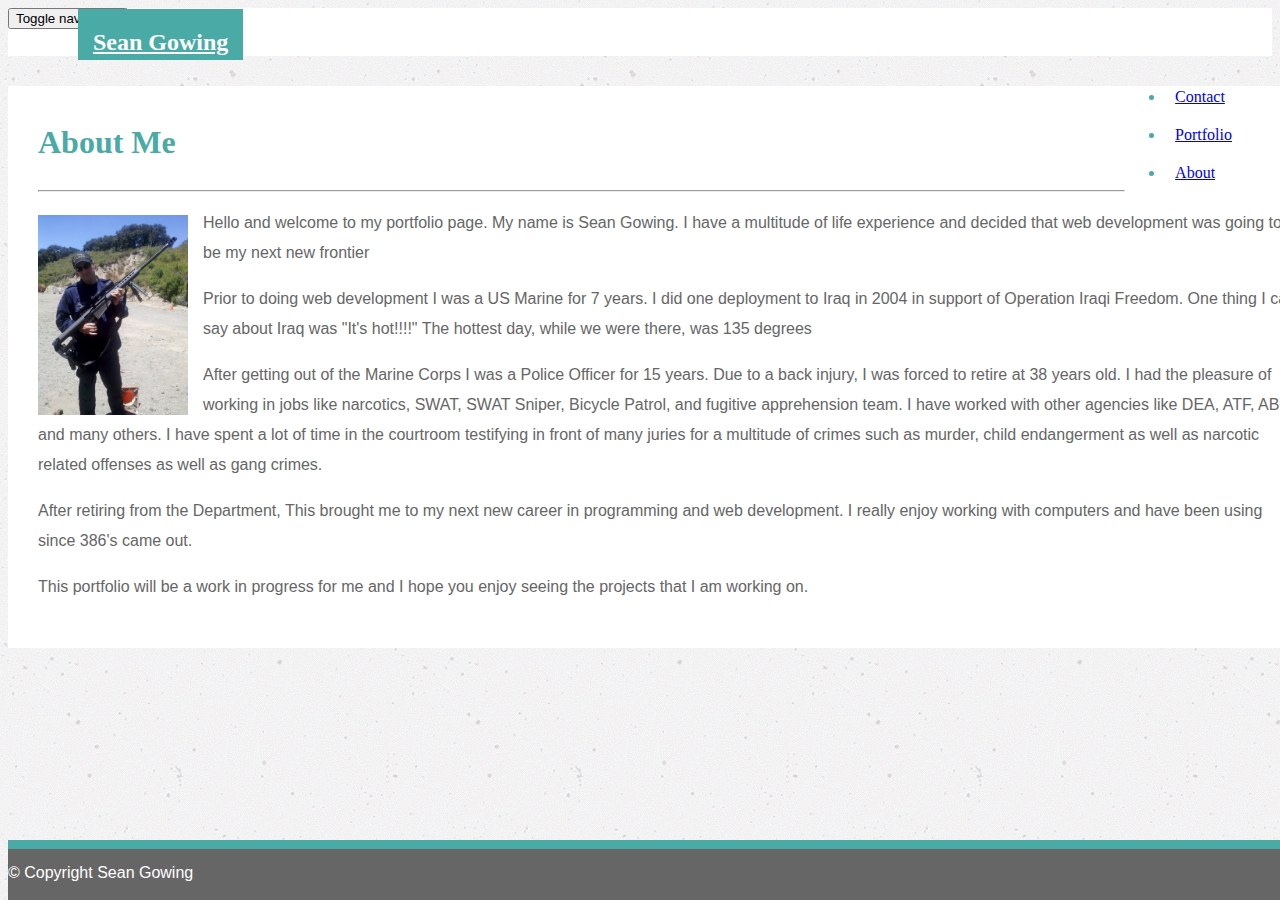
==== index.html @ 6377595f "updates to files" ====
<!doctype html>
<html lang="en">
  <head>
    <!-- Required meta tags -->
    <meta charset="utf-8">
    <meta name="viewport" content="width=device-width, initial-scale=1.0">

    <!-- Bootstrap CSS -->
    <link rel="stylesheet" href="https://stackpath.bootstrapcdn.com/bootstrap/4.2.1/css/bootstrap.min.css" integrity="sha384-GJzZqFGwb1QTTN6wy59ffF1BuGJpLSa9DkKMp0DgiMDm4iYMj70gZWKYbI706tWS" crossorigin="anonymous">
    <link rel="stylesheet" href="assets/css/style.css" media="screen">

    <title>Sean Gowing Bootstrap Portfolio</title>
  </head>
  <body>

<div class="container">
    <nav class="navbar navbar-expand-lg">
        <div class="container-fluid navbar-custom">
            <div class="row">
                <div class="navbar-header">
                    <button  type="button" class="navbar-toggler" data-toggle="collapse" data-target="#bs-example-navbar-collapse-1" aria-controls="navbarNav" aria-expanded="false" aria-label="Toggle navigation">
                        <span class="navbar-toggler-icon"></span>
                        <span class="sr-only">Toggle navigation</span>
                        <span class="icon-bar"></span>
                        <span class="icon-bar"></span>
                        <span class="icon-bar"></span>
                    </button>
                    <div class="col-md-12">
                        <div class="col-md-3">
                        <a class="navbar-brand " href="#" id="name">Sean Gowing</a>
                        </div>     
                    <div class ="col-md-9">    
                        <div class="collapse navbar-collapse" id="bs-example-navbar-collapse-1">
                            <ul class="nav navbar-nav navbar-right navbar-right-custom">
                                <li><a href="contact.html">Contact</a></li>
                                <li><a href="portfolio.html">Portfolio</a></li>
                                <li><a href="index.html">About</a></li>
                            </ul>
                            </div>
                    </div>  
                  </div>
                </div>
            </div>
        </div>
    </nav>
      <div class="wrap">
          <div class="container">
              <section class="row">
                  <div class="col-md">
                  </div>
                  <div class="col-md-11">
                      <article class="about-me-content">
                          <h1 class="about-me-header">About Me</h1>
                          <hr class="about-me-hr"/>
                          <img src="assets/images/sean_gowing.jpg" alt="Sean Gowing" id="picture"/>
                          <p>Hello and welcome to my portfolio page. My name is Sean Gowing. I have a multitude of life experience
                              and decided that web development was going to be my next new frontier</p>
                          <p>Prior to doing web development I was a US Marine for 7 years. I did one deployment to Iraq in 2004 in
                              support of Operation Iraqi Freedom. One thing I can say about Iraq was "It's hot!!!!" The hottest day,
                              while we were there, was 135 degrees</p>
                          <p>After getting out of the Marine Corps I was a Police Officer for 15 years. Due to a back injury, I was
                              forced to retire at 38 years old. I had the pleasure of working in jobs like narcotics, SWAT, SWAT
                              Sniper, Bicycle Patrol, and fugitive apprehension team. I have worked with other agencies like DEA, ATF, ABC,
                              and many others. I have spent a lot of time in the courtroom testifying in front of many juries for a
                              multitude of crimes such as murder, child endangerment as well as narcotic related offenses as well as gang crimes. </p>
                          <p>After retiring from the Department, This brought me to my next new career in programming and web
                              development. I really enjoy working with computers and have been using since 386's came out.</p>
                          <p>This portfolio will be a work in progress for me and I hope you enjoy seeing the projects that I am
                              working on.</p>
                      </article>
                  </div>
                  <div class="col-md">
                  </div>
              </section>
          </div>
      </div>
</div>
<footer class="bottom">
    <div class="two-toned-footer-color"></div>
    <p class="text-footer text-center text-muted-footer">
        &copy; Copyright Sean Gowing
    </p>
</footer>
    <!-- Optional JavaScript -->
    <!-- jQuery first, then Popper.js, then Bootstrap JS -->
    <script src="https://code.jquery.com/jquery-3.3.1.slim.min.js" integrity="sha384-q8i/X+965DzO0rT7abK41JStQIAqVgRVzpbzo5smXKp4YfRvH+8abtTE1Pi6jizo" crossorigin="anonymous"></script>
    <script src="https://cdnjs.cloudflare.com/ajax/libs/popper.js/1.14.6/umd/popper.min.js" integrity="sha384-wHAiFfRlMFy6i5SRaxvfOCifBUQy1xHdJ/yoi7FRNXMRBu5WHdZYu1hA6ZOblgut" crossorigin="anonymous"></script>
    <script src="https://stackpath.bootstrapcdn.com/bootstrap/4.2.1/js/bootstrap.min.js" integrity="sha384-B0UglyR+jN6CkvvICOB2joaf5I4l3gm9GU6Hc1og6Ls7i6U/mkkaduKaBhlAXv9k" crossorigin="anonymous"></script>
  </body>
</html>
---- assets/css/style.css ----
body {
    margin-bottom: 150px;
    font-family: 'Arial', 'Helvetica Neue', Helvetica, sans-serif;
    background-image: url("../images/concrete-texture.png");
}

html {
    position: relative;
    min-height: 100%;
}

.navbar-custom {
    background-color: #fff;
}

#name {
    height: 60px;
    padding-top: 20px;
    padding-left: 15px;
    padding-right: 15px;
    padding-bottom: 5px;
    margin-left: 70px;
    font-family: Georgia, Times, "Times New Roman", serif;
    font-size: 24px;
    font-weight: bold;
    color: #fff;
    background: #4aaaa5;
}
#bs-example-navbar-collapse-1{
    
}
.navbar-right-custom {
    float:right;
    padding-top: 6px;
    padding-right: 20px;
    margin-right: 10px;
    font-family: Georgia, Times, "Times New Roman", serif;
    font-weight: lighter;

}

li{
    padding: 10px;    
}
.navbar-nav, li, a:hover {
    color: #4aaaa5;

}


.about-me-header {
    margin-bottom: 33px;
    font-family: 'Georgia', Times, Times New Roman, serif;  
    font-size: 32px;
    font-weight: bold;
    color: #4aaaa5;
}

.about-me-content {
    width: 100%;
    padding: 30px;
    margin-top: 30px;
    background-color: #fff;
}

.about-me-content {
    padding-top: 20px;
    font-size: 16px;
    line-height: 30px;
    color: #666;
}

#picture {
    float: left;
    width: 150px;
    height: 200px;
    margin-top: 15px;
    margin-right: 15px;
}

.bottom {
    position: absolute;
    bottom: 0;
    width: 100%;
    height: 60px;
    margin-top: 15px;
    background-color: #666;

}

.text-footer {
    margin-top: 15px;
    color: #fff;
}

.two-toned-footer-color {
    height: 6px;
    padding-top: 3px;
    background-color: #4aaaa5;
}

.contact-form {
    width: 100%;
    padding: 45px 10px 25px 31px;
    margin-top: 30px;
    background-color: #fff;
}

.contact-form-header,
.port-header {
    margin-bottom: 33px;
    font-family: Georgia, Times, "Times New Roman", serif;
    font-size: 32px;
    font-weight: bold;
    color: #4aaaa5;
}

#name_input,
#mail_input,
#msg {
    width: 95%;
    height: 30px;
    margin-top: 20px;
    margin-bottom: 15px;
}

#msg {
    height: 200px;
    border-color: #bbc;
}

.label-name,
.label-msg,
.label-mail {
    font-size: 17px;
    color: #bbc;
}

.contact-hr {
    margin-bottom: 30px;
}

.submit-btn {
    padding: 15px 30px;
    font-size: 16px;
    font-weight: lighter;
    color: #fff;
    background-color: #4aaaa5;
    border: 0;
}


#portfolio-area {
    width: 85%;
    padding: 45px 10px 25px 31px;
    margin-top: 30px;
    margin-bottom: 200px;
    background-color: #fff;
}

.port-hr {
    margin-bottom: 40px;
}

.port-imgs {
    width: 233px;
    height: 166px;
    margin-right: 15px;
    margin-bottom: 15px;
}


@media only screen and (max-width: 767px) {
    .navbar-header {
        background-color: #4aaaa5;
    }

    #name {
        width: 100%;
        height: 60px;
        padding-top: 20px;
        padding-bottom: 5px;
        margin-left: 0;
        font-size: 24px;
        font-weight: bold;
        color: #fff;
        text-align: center;
        background: #4aaaa5;
    }
}
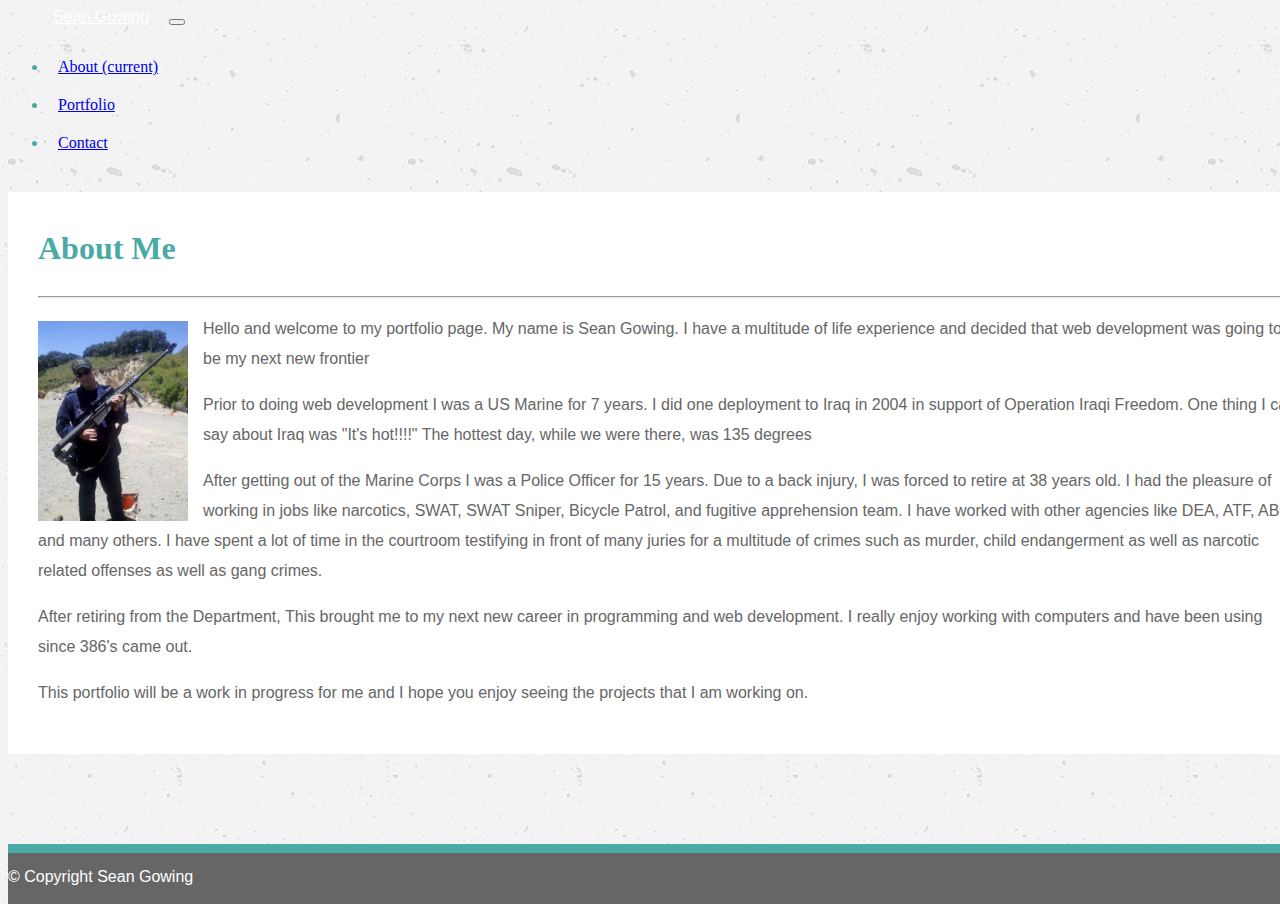
==== commit 234eebfd: "updates" ====
--- a/index.html
+++ b/index.html
@@ -14,35 +14,25 @@
   <body>
 
 <div class="container">
-    <nav class="navbar navbar-expand-lg">
-        <div class="container-fluid navbar-custom">
-            <div class="row">
-                <div class="navbar-header">
-                    <button  type="button" class="navbar-toggler" data-toggle="collapse" data-target="#bs-example-navbar-collapse-1" aria-controls="navbarNav" aria-expanded="false" aria-label="Toggle navigation">
-                        <span class="navbar-toggler-icon"></span>
-                        <span class="sr-only">Toggle navigation</span>
-                        <span class="icon-bar"></span>
-                        <span class="icon-bar"></span>
-                        <span class="icon-bar"></span>
-                    </button>
-                    <div class="col-md-12">
-                        <div class="col-md-3">
-                        <a class="navbar-brand " href="#" id="name">Sean Gowing</a>
-                        </div>     
-                    <div class ="col-md-9">    
-                        <div class="collapse navbar-collapse" id="bs-example-navbar-collapse-1">
-                            <ul class="nav navbar-nav navbar-right navbar-right-custom">
-                                <li><a href="contact.html">Contact</a></li>
-                                <li><a href="portfolio.html">Portfolio</a></li>
-                                <li><a href="index.html">About</a></li>
-                            </ul>
-                            </div>
-                    </div>  
-                  </div>
-                </div>
-            </div>
+    <nav class="navbar navbar-expand-lg navbar-light bg-light">
+        <a class="navbar-brand" href="#">Sean Gowing</a>
+        <button class="navbar-toggler" type="button" data-toggle="collapse" data-target="#navbarNav" aria-controls="navbarNav" aria-expanded="false" aria-label="Toggle navigation">
+          <span class="navbar-toggler-icon"></span>
+        </button>
+        <div class="collapse navbar-collapse" id="navbarNav">
+          <ul class="navbar-nav">
+            <li class="nav-item active">
+              <a class="nav-link" href="index.html">About <span class="sr-only">(current)</span></a>
+            </li>
+            <li class="nav-item">
+              <a class="nav-link" href="portfolio.html">Portfolio</a>
+            </li>
+            <li class="nav-item">
+              <a class="nav-link" href="contact.html">Contact</a>
+            </li>
+          </ul>
         </div>
-    </nav>
+      </nav>
       <div class="wrap">
           <div class="container">
               <section class="row">
--- a/assets/css/style.css
+++ b/assets/css/style.css
@@ -29,8 +29,7 @@
 #bs-example-navbar-collapse-1{
     
 }
-.navbar-right-custom {
-    float:right;
+#navbarNav {
     padding-top: 6px;
     padding-right: 20px;
     margin-right: 10px;
@@ -42,12 +41,29 @@
 li{
     padding: 10px;    
 }
-.navbar-nav, li, a:hover {
+.navbarNav, li, a:hover {
     color: #4aaaa5;
 
 }
 
-
+.navbar-light, .navbar-brand {
+    color: #fff;
+}
+.port-imgs{
+    margin: 40px;
+    border: #666 2px solid;
+    width: 250px; height: 250px;
+}
+.navbar-brand {
+    height: 60px;
+    padding-top: 20px;
+    padding-left: 15px;
+    padding-right: 15px;
+    padding-bottom: 5px;
+    margin-left: 30px;
+
+
+}
 .about-me-header {
     margin-bottom: 33px;
     font-family: 'Georgia', Times, Times New Roman, serif;  
